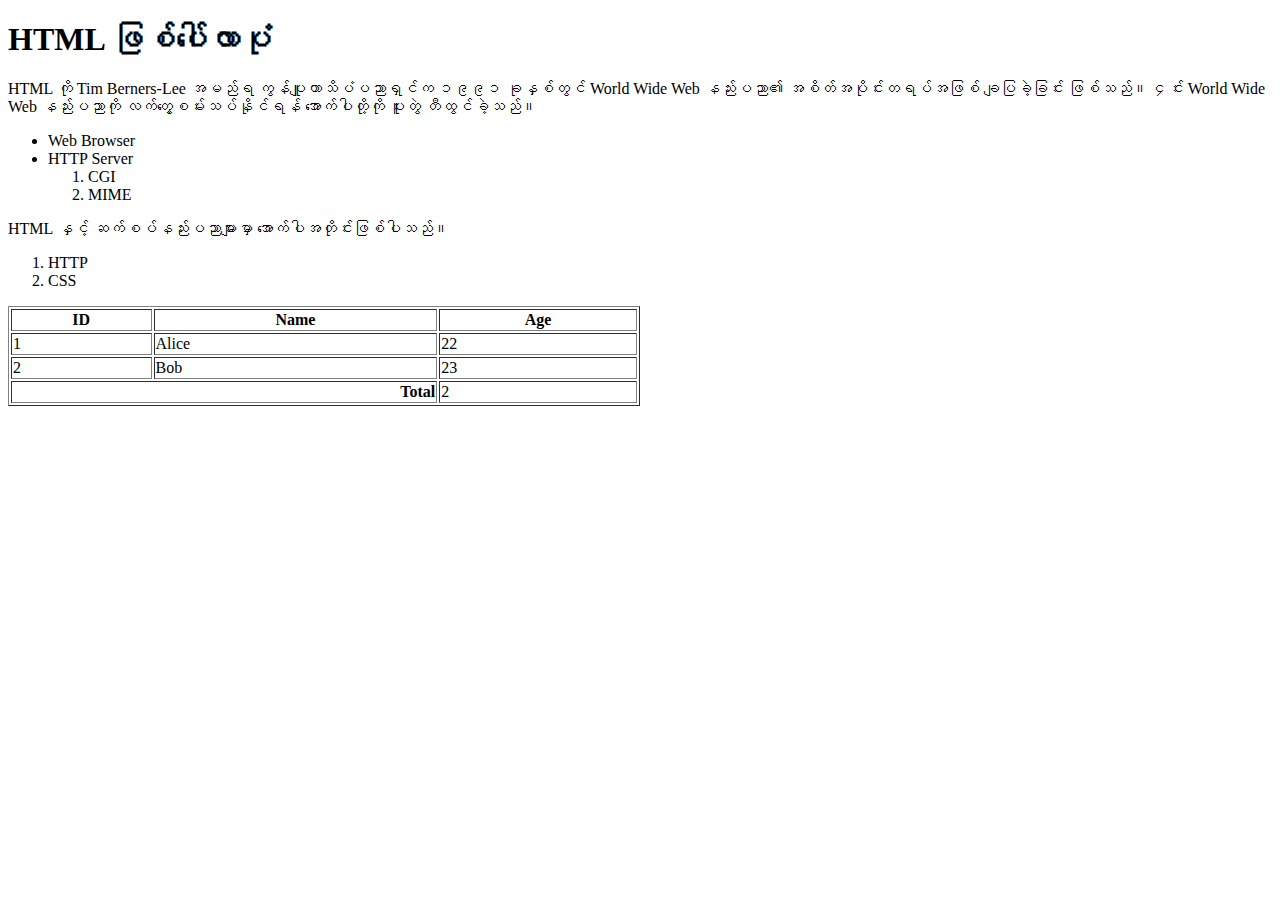
==== html.html @ 25a6cd2f "html" ====
<!DOCTYPE html>
<html lang="en">
  <head>
    <meta charset="UTF-8" />
    <meta name="viewport" content="width=device-width, initial-scale=1.0" />
    <title>HTML ဆိုသည်မှာ</title>
  </head>
  <body>
    <h1>HTML ဖြစ်ပေါ်လာပုံ</h1>

    <p>
      HTML ကို Tim Berners-Lee အမည်ရ ကွန်ပျူတာသိပံပညာရှင်က ၁၉၉၁ ခုနှစ်တွင် World
      Wide Web နည်းပညာ၏ အစိတ်အပိုင်းတရပ်အဖြစ် ချပြခဲ့ခြင်း ဖြစ်သည်။ ၄င်း World
      Wide Web နည်းပညာကို လက်တွေ့စမ်းသပ်နိုင်ရန် အောက်ပါတို့ကို ပူးတွဲ
      တီထွင်ခဲ့သည်။
    </p>
    <ul>
      <li>Web Browser</li>
      <li>
        HTTP Server
        <ol>
          <li>CGI</li>
          <li>MIME</li>
        </ol>
      </li>
    </ul>

    <p>HTML နှင့် ဆက်စပ်နည်းပညာများမှာ အောက်ပါအတိုင်းဖြစ်ပါသည်။</p>

    <ol>
      <li>HTTP</li>
      <li>CSS</li>
    </ol>

    <table border="1" width="50%">
      <tr>
        <th>ID</th>
        <th>Name</th>
        <th>Age</th>
      </tr>
      <tr>
        <td>1</td>
        <td>Alice</td>
        <td>22</td>
      </tr>
      <tr>
        <td>2</td>
        <td>Bob</td>
        <td>23</td>
      </tr>
      <tr>
        <th colspan="2" align="right">Total</th>
        <td>2</td>
      </tr>
    </table>
  </body>
</html>
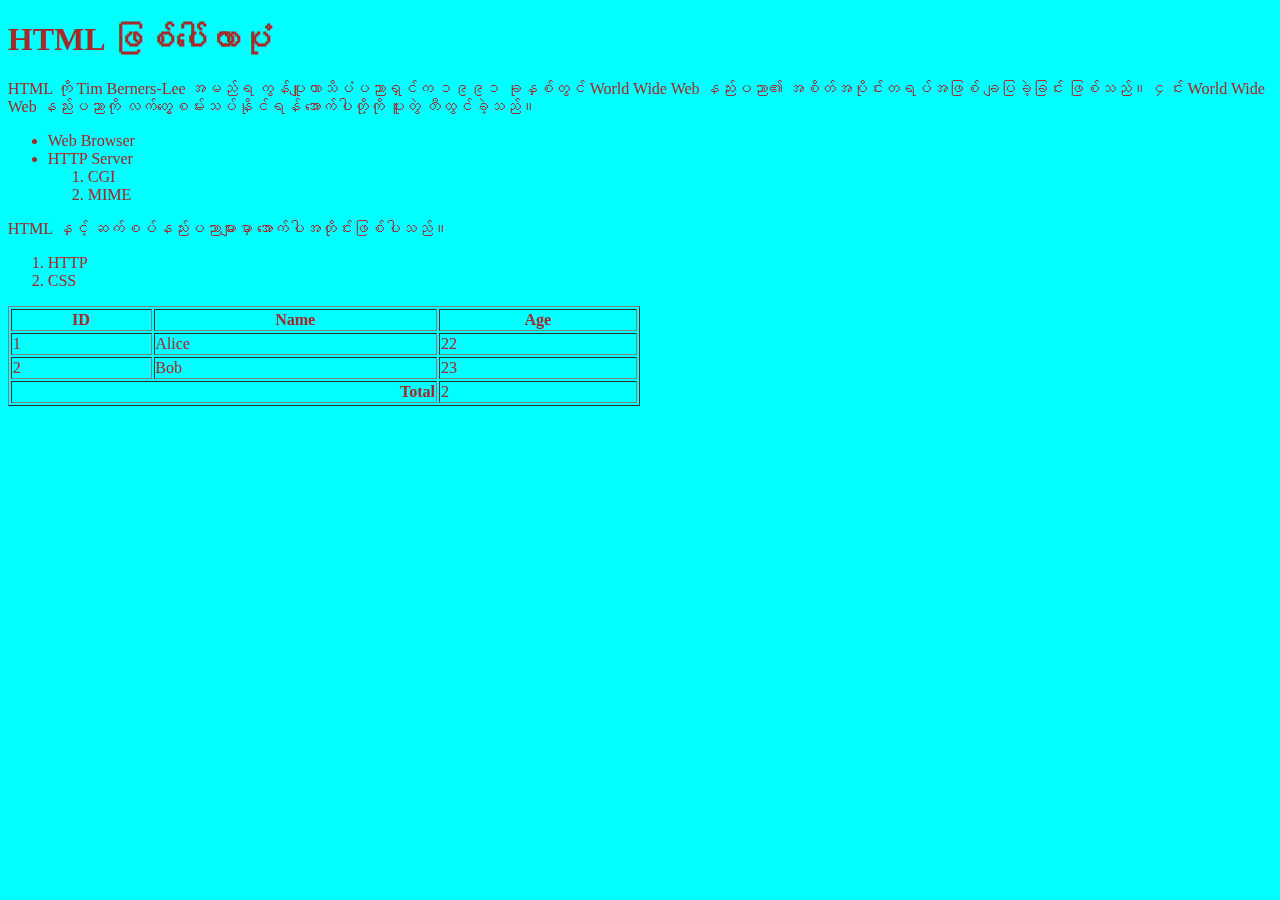
==== commit ee1807d6: "CSS introl" ====
--- a/html.html
+++ b/html.html
@@ -4,10 +4,18 @@
     <meta charset="UTF-8" />
     <meta name="viewport" content="width=device-width, initial-scale=1.0" />
     <title>HTML ဆိုသည်မှာ</title>
+    <link rel="stylesheet" href="style.css" />
+    <style>
+      body {
+        background: cyan;
+        color: black;
+      }
+    </style>
   </head>
-  <body>
+  <body style="background: cyan; color: brown">
     <h1>HTML ဖြစ်ပေါ်လာပုံ</h1>
 
+    <p class="alert note active"></p>
     <p>
       HTML ကို Tim Berners-Lee အမည်ရ ကွန်ပျူတာသိပံပညာရှင်က ၁၉၉၁ ခုနှစ်တွင် World
       Wide Web နည်းပညာ၏ အစိတ်အပိုင်းတရပ်အဖြစ် ချပြခဲ့ခြင်း ဖြစ်သည်။ ၄င်း World
--- a/style.css
+++ b/style.css
@@ -0,0 +1,4 @@
+body {
+  background: cyan;
+  color: brown;
+}
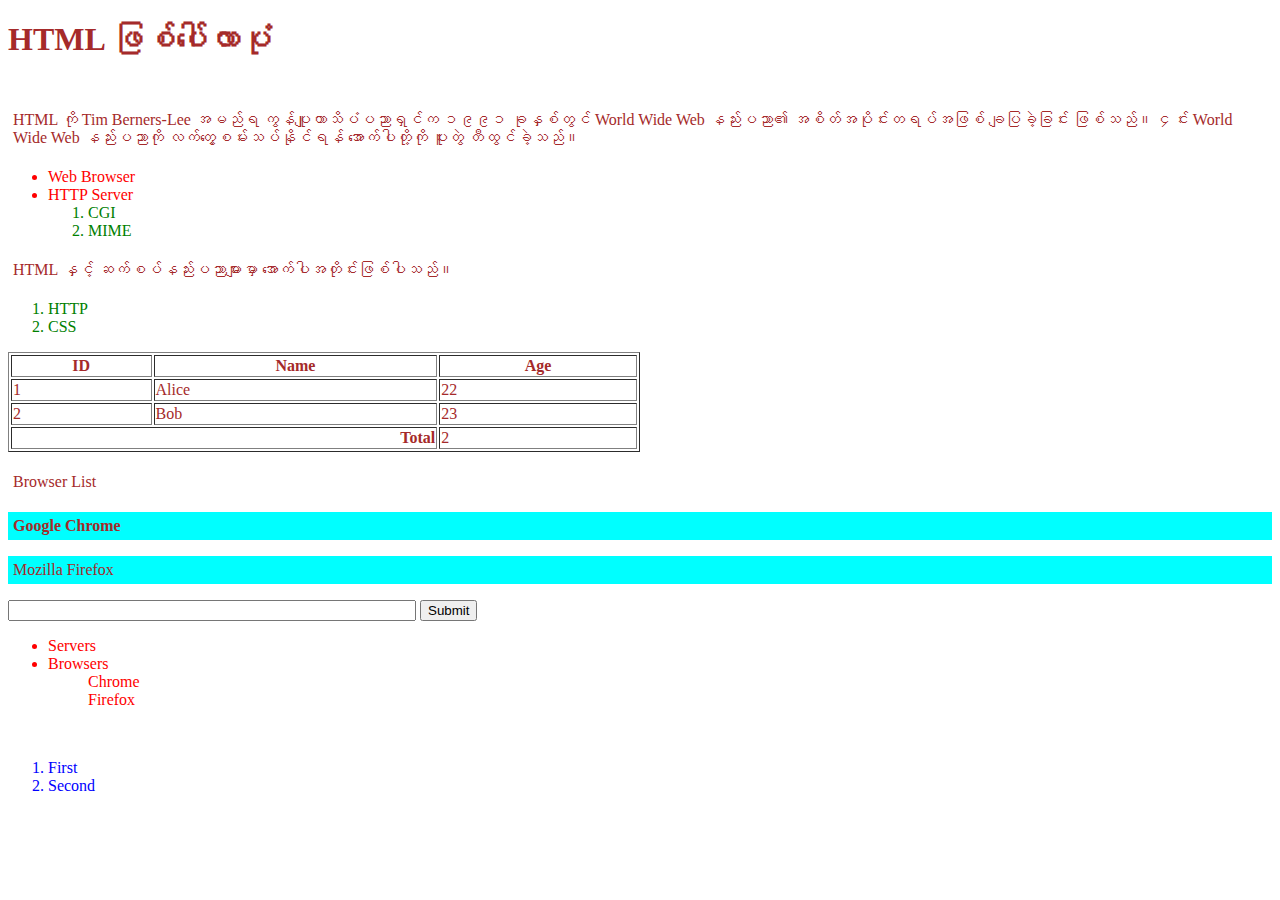
==== commit 1b3ec900: "css selectors" ====
--- a/html.html
+++ b/html.html
@@ -12,7 +12,7 @@
       }
     </style>
   </head>
-  <body style="background: cyan; color: brown">
+  <body style="background: white; color: brown">
     <h1>HTML ဖြစ်ပေါ်လာပုံ</h1>
 
     <p class="alert note active"></p>
@@ -61,5 +61,31 @@
         <td>2</td>
       </tr>
     </table>
+
+    <p>Browser List</p>
+    <p class="browser" id="popular">Google Chrome</p>
+    <p class="browser">Mozilla Firefox</p>
+    <input type="text" />
+    <input type="submit" />
+
+    <ul>
+      <li>Servers</li>
+      <li>
+        Browsers
+        <ol>
+          Chrome
+        </ol>
+        <ol>
+          Firefox
+        </ol>
+      </li>
+    </ul>
+    <br />
+    <div>
+      <ol>
+        <li>First</li>
+        <li>Second</li>
+      </ol>
+    </div>
   </body>
 </html>
--- a/style.css
+++ b/style.css
@@ -1,4 +1,38 @@
 body {
-  background: cyan;
+  background: yellow;
   color: brown;
 }
+
+p {
+  padding: 5px;
+}
+
+.browser {
+  background: cyan;
+}
+
+#popular {
+  font-weight: bold;
+}
+
+input[type="text"] {
+  width: 400px;
+}
+
+ol li {
+  /* padding: 20px; */
+  /* border: 1px solid red; */
+  color: green;
+}
+
+li {
+  color: red;
+}
+
+div li {
+  color: blue !important;
+}
+
+div ol li {
+  color: brown;
+}
